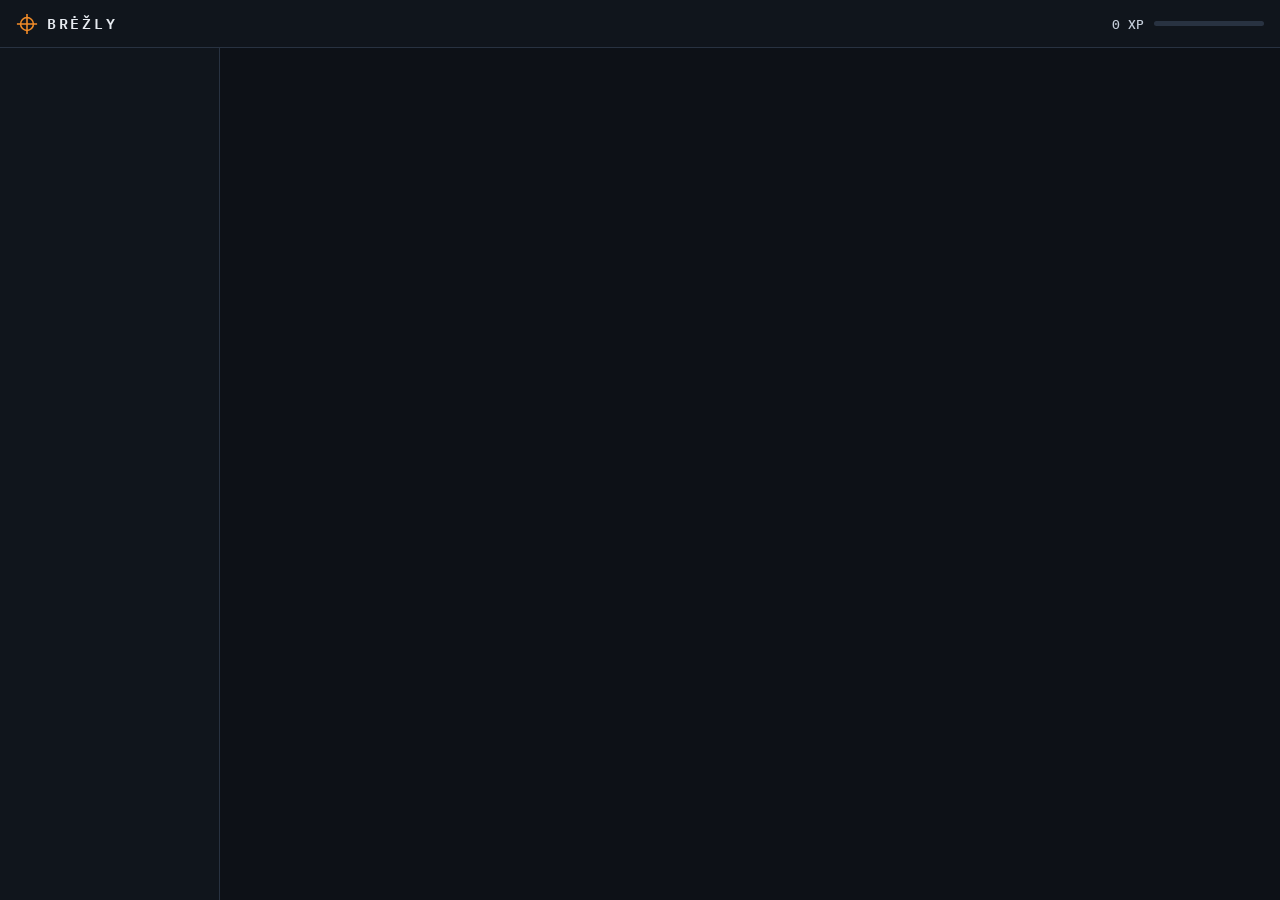
==== app/index.html @ bf10bd25 "Vienas duomenų šaltinis: pamokos.json ir praktika/uzduotys.json Pamokų tekstai iš pamokos.py perkelt" ====
<!doctype html>
<html lang="lt">
<head>
<meta charset="utf-8">
<meta name="viewport" content="width=device-width,initial-scale=1,viewport-fit=cover">
<title>Brėžly</title>
<meta name="description" content="AutoCAD pamokos ir praktikos užduotys inžinerijos studentams: žingsniai, testai, brėžinio tikrinimas ir XP.">
<meta name="theme-color" content="#10151c">
<link rel="manifest" href="manifest.webmanifest">
<link rel="icon" href="icon-192.png">
<link rel="apple-touch-icon" href="icon-192.png">
<link rel="preconnect" href="https://fonts.googleapis.com">
<link rel="stylesheet" href="https://fonts.googleapis.com/css2?family=IBM+Plex+Mono:wght@400;500;600&family=IBM+Plex+Sans+Condensed:wght@500;600&family=IBM+Plex+Sans:wght@400;500;600;700&display=swap">
<style>
:root{
  --fonas:#0d1117; --panele:#141a22; --panele2:#10151c; --kodas:#0a0e14; --linija:#283241; --linija2:#3a4558;
  --tekstas:#e6eaf0; --blankus:#93a0b2; --vidutinis:#c3ccd8;
  --akcentas:#f28c28; --akc-tamsus:#1a0e02; --matmenu:#56c2e6; --priimta:#3fb950; --priimta-sv:#7ee39a; --taisyti:#f47067;
  --sans:"IBM Plex Sans",system-ui,"Segoe UI",sans-serif; --kond:"IBM Plex Sans Condensed","IBM Plex Sans",system-ui,sans-serif; --mono:"IBM Plex Mono",ui-monospace,Consolas,monospace;
  color-scheme:dark;
}
*{box-sizing:border-box}
html,body{margin:0;height:100%}
body{background:var(--fonas);color:var(--tekstas);font:15px/1.55 var(--sans);display:flex;flex-direction:column;overflow:hidden}
button{font:inherit;color:inherit}
h1,h2,h3,p{margin:0}
a{color:var(--matmenu)}
:focus-visible{outline:2px solid var(--akcentas);outline-offset:2px}

/* ---- viršutinė juosta (su Window Controls Overlay) ---- */
.virsus{display:flex;align-items:center;gap:14px;padding:0 16px;border-bottom:1px solid var(--linija);background:var(--panele2);min-height:48px;
  -webkit-app-region:drag;app-region:drag}
@media (display-mode: window-controls-overlay){
  .virsus{position:fixed;left:env(titlebar-area-x,0);top:env(titlebar-area-y,0);width:env(titlebar-area-width,100%);height:env(titlebar-area-height,48px);min-height:0;border-bottom:0}
  .apvalkalas{margin-top:env(titlebar-area-height,48px);border-top:1px solid var(--linija)}
}
.virsus button,.virsus a{-webkit-app-region:no-drag;app-region:no-drag}
.zenklas{display:flex;align-items:center;gap:9px;font:600 15px var(--mono);letter-spacing:.18em}
.tarpas{flex:1}
.xp{display:flex;align-items:center;gap:10px;font:500 12.5px var(--mono);color:var(--vidutinis);white-space:nowrap}
.xp .juosta{width:110px;height:5px;background:var(--linija);border-radius:3px;overflow:hidden}
.xp .juosta i{display:block;height:100%;background:var(--akcentas);width:0;transition:width .4s}

.apvalkalas{flex:1;min-height:0;display:grid;grid-template-columns:220px minmax(0,1fr)}
.nav{border-right:1px solid var(--linija);background:var(--panele2);padding:14px 10px;display:flex;flex-direction:column;gap:2px}
.nav a{display:flex;align-items:center;gap:11px;padding:9px 12px;border-radius:6px;color:var(--vidutinis);text-decoration:none;font-weight:500}
.nav a:hover{background:#161d27;color:var(--tekstas)}
.nav a[aria-current="page"]{background:var(--panele);color:var(--tekstas);box-shadow:inset 2px 0 0 var(--akcentas)}
.nav svg{width:18px;height:18px;flex-shrink:0}
.nav .apac{margin-top:auto;display:flex;flex-direction:column;gap:8px;padding:10px 4px 0}
.nav .apac small{font:11.5px var(--mono);color:var(--blankus);padding:0 8px}

.turinys{overflow:auto;padding:26px clamp(16px,3vw,40px) 48px;scroll-behavior:smooth}
.plotis{max-width:1180px;margin:0 auto;display:flex;flex-direction:column;gap:22px}
.kick{font:600 12px var(--kond);letter-spacing:.12em;color:var(--akcentas)}
.kick.pilka{color:var(--blankus)}
h1.ant{font-size:30px;font-weight:600;letter-spacing:-.01em}
.apras{color:var(--vidutinis);max-width:72ch;font-size:15.5px}
.galva{display:flex;flex-direction:column;gap:6px}
.atgal{display:inline-flex;align-items:center;gap:6px;color:var(--blankus);text-decoration:none;font-size:13.5px;width:max-content}
.atgal:hover{color:var(--tekstas)}

.mygt{border:0;border-radius:6px;padding:10px 16px;font-weight:600;cursor:pointer;background:var(--akcentas);color:var(--akc-tamsus);display:inline-flex;align-items:center;justify-content:center;gap:8px;text-decoration:none;min-height:40px;white-space:nowrap}
.mygt:hover{filter:brightness(1.07)}
.mygt.antr{background:#1a212b;color:var(--tekstas);border:1px solid var(--linija);font-weight:500}
.mygt.antr:hover{border-color:var(--linija2);filter:none}
.mygt.zalias{background:var(--priimta);color:#04140a}
.mygt.tusc{background:none;color:var(--blankus);padding:10px 8px}
.mygt.tusc:hover{color:var(--tekstas);filter:none}
.mygt[hidden]{display:none}
.mygt svg{width:17px;height:17px;flex-shrink:0}
.mygt:disabled{opacity:.5;cursor:not-allowed;filter:none}

.blokas{border:1px solid var(--linija);border-radius:6px;background:var(--panele);padding:16px;display:flex;flex-direction:column;gap:12px;min-width:0}
.blokas h3{font:600 12px var(--kond);letter-spacing:.12em;color:var(--blankus)}
.du{display:grid;grid-template-columns:minmax(0,1.1fr) minmax(0,1fr);gap:22px;align-items:start}
.stulp{display:flex;flex-direction:column;gap:14px;min-width:0}

/* lentelės-sąrašai */
.lent{border:1px solid var(--linija);border-radius:6px;overflow:hidden;background:var(--panele)}
.eil{display:grid;grid-template-columns:44px minmax(0,1fr) auto auto;gap:14px;align-items:center;padding:12px 16px;border-top:1px solid var(--linija);color:inherit;text-decoration:none}
.eil:first-child{border-top:0}
a.eil:hover{background:#18202b}
.eil .nr{font:600 13px var(--mono);color:var(--blankus);width:34px;height:34px;border:1px solid var(--linija);border-radius:4px;display:grid;place-items:center}
.eil.atlikta .nr{background:#13261a;border-color:#2e6b40;color:var(--priimta-sv)}
.eil.pradeta .nr{border-color:var(--akcentas);color:var(--akcentas)}
.eil b{font-weight:600;display:block}
.eil .sub{color:var(--blankus);font-size:13.5px;display:block;white-space:nowrap;overflow:hidden;text-overflow:ellipsis}
.eil .meta{font:12.5px var(--mono);color:var(--blankus);text-align:right;white-space:nowrap}
.eil .pr{width:90px;height:4px;background:var(--linija);border-radius:2px;overflow:hidden}
.eil .pr i{display:block;height:100%;background:var(--akcentas)}
.eil.atlikta .pr i{background:var(--priimta)}

.zyme{font:600 11.5px var(--sans);padding:3px 8px;border-radius:3px;border:1px solid var(--linija);background:#1a212b;color:var(--vidutinis);white-space:nowrap}
.zyme.gerai{background:#1d3b26;color:var(--priimta-sv);border-color:#2e6b40}
.zyme.akc{background:#2a1a08;color:#ffc58a;border-color:#6b4a1f}

/* pradžia */
.statai{display:grid;grid-template-columns:repeat(4,minmax(0,1fr));gap:12px}
.statas{border:1px solid var(--linija);border-radius:6px;background:var(--panele);padding:14px 16px}
.statas b{display:block;font:600 26px var(--mono)}
.statas span{font-size:13px;color:var(--blankus)}
.testi{display:grid;grid-template-columns:minmax(0,1fr) auto;gap:18px;align-items:center;border:1px solid var(--linija);border-radius:6px;background:linear-gradient(90deg,#1a140c,var(--panele) 60%);padding:20px}
.testi h2{font-size:21px;font-weight:600;margin-top:2px}
.testi p{color:var(--vidutinis);font-size:14px;margin-top:4px}
.patarimas{display:flex;gap:12px;align-items:flex-start;border:1px solid var(--linija);border-radius:6px;background:var(--panele2);padding:14px 16px;color:var(--vidutinis);font-size:14.5px}
.patarimas svg{width:18px;height:18px;flex-shrink:0;color:var(--matmenu);margin-top:2px}

/* žingsnis */
.zjuosta{display:flex;gap:3px}
.zjuosta a{flex:1;height:5px;background:var(--linija);border-radius:1px}
.zjuosta a.atl{background:var(--priimta)}
.zjuosta a.dab{background:var(--akcentas)}
.zing{margin:0;padding:0;list-style:none;counter-reset:z;display:flex;flex-direction:column;gap:9px}
.zing li{counter-increment:z;display:grid;grid-template-columns:24px minmax(0,1fr);gap:10px;color:var(--vidutinis);font-size:14.5px}
.zing li::before{content:counter(z);font:600 12px var(--mono);color:var(--akcentas);border:1px solid var(--linija);border-radius:4px;height:22px;display:grid;place-items:center;margin-top:1px}
.komeil{background:var(--kodas);border:1px solid var(--linija);border-radius:5px;font:13.5px var(--mono);padding:10px 12px;display:flex;flex-direction:column;gap:7px}
.komeil div{display:grid;grid-template-columns:minmax(0,1fr) auto;gap:12px}
.komeil span{color:var(--blankus);overflow-wrap:anywhere}
.komeil b{color:var(--akcentas);text-align:right;overflow-wrap:anywhere}
.komeil button{all:unset;cursor:pointer;color:var(--akcentas);font-weight:600;text-align:right}
.komeil button:hover{text-decoration:underline}
.tikslas{display:grid;grid-template-columns:auto minmax(0,1fr);gap:10px;font-size:14px;color:var(--vidutinis)}
.tikslas b{font:500 13.5px var(--mono);color:var(--tekstas)}
details.uzuom{border:1px solid var(--linija);border-radius:6px;background:var(--panele2)}
details.uzuom summary{cursor:pointer;padding:10px 14px;font-weight:500;color:var(--vidutinis)}
details.uzuom ul{margin:0;padding:0 14px 12px 32px;color:var(--vidutinis);font-size:14px;display:flex;flex-direction:column;gap:5px}
.kodel{border-left:2px solid var(--matmenu);padding:2px 0 2px 14px;color:var(--vidutinis);font-size:14.5px}
.kodel b{color:var(--tekstas)}
.zvaldymas{display:flex;gap:8px;flex-wrap:wrap;align-items:center;justify-content:space-between;border-top:1px solid var(--linija);padding-top:16px}

/* testas */
.klausimas{display:flex;flex-direction:column;gap:10px}
.klausimas p.k{font-weight:600}
.atsak{display:grid;grid-template-columns:repeat(2,minmax(0,1fr));gap:8px}
.atsak button{text-align:left;padding:11px 14px;border-radius:6px;border:1px solid var(--linija);background:#1a212b;cursor:pointer;min-height:44px}
.atsak button:hover:not(:disabled){border-color:var(--linija2)}
.atsak button.teis{background:#13261a;border-color:#2e6b40;color:#d6f5de}
.atsak button.neteis{background:#2a1517;border-color:#6e2f30}
.atsak button:disabled{cursor:default}
.paaisk{font-size:14px;color:var(--vidutinis)}

/* praktika */
.lapas{background:#fff;border-radius:4px;border:1px solid var(--linija);padding:6px;display:flex;justify-content:center}
.lapas img{max-width:100%;max-height:72vh;height:auto;display:block}
.lapo-nuor{display:flex;gap:14px;flex-wrap:wrap;margin-top:8px;font-size:13.5px}
.kom{display:flex;flex-wrap:wrap;gap:6px}
.kom span{font:500 13px var(--mono);padding:4px 9px;background:var(--kodas);border:1px solid var(--linija);border-radius:4px;color:var(--akcentas)}
.eiga{margin:0;padding-left:20px;color:var(--vidutinis);font-size:14px;display:flex;flex-direction:column;gap:4px}
.eiga b{color:var(--tekstas)}
.veiksmai{display:flex;flex-wrap:wrap;gap:8px}
.failas{font:13px var(--mono);color:var(--blankus);overflow-wrap:anywhere}
.ivestis{display:flex;gap:8px;align-items:center;flex-wrap:wrap}
input.lauk{width:160px;background:var(--kodas);border:1px solid var(--linija);border-radius:5px;padding:9px 10px;color:var(--tekstas);font:500 14px var(--mono)}
input.lauk.platus{width:100%;max-width:420px;font-family:var(--sans)}
.mesti{border:1.5px dashed var(--linija);border-radius:6px;padding:14px;text-align:center;color:var(--blankus);font-size:13.5px}
.mesti.virs{border-color:var(--akcentas);color:var(--tekstas);background:#1a140c}
.rez{border-radius:6px;padding:12px 14px;font-size:14px;display:flex;flex-direction:column;gap:6px}
.rez[hidden]{display:none}
.rez.gerai{background:#13261a;border:1px solid #2e6b40}
.rez.blogai{background:#2a1517;border:1px solid #6e2f30}
.rez.info{background:var(--panele2);border:1px solid var(--linija)}
.rez .ant{font-weight:600}
.rez ul{margin:0;padding-left:18px;display:flex;flex-direction:column;gap:3px}
.rez .gr li::marker{color:var(--priimta-sv)}
.rez .kl li::marker{color:var(--taisyti)}
.rez .mato{font:12px var(--mono);color:var(--blankus);border-top:1px solid #ffffff14;padding-top:6px}

/* kortelės */
.korteles{display:grid;grid-template-columns:repeat(auto-fill,minmax(250px,1fr));gap:12px}
.kortele{border:1px solid var(--linija);border-radius:6px;background:var(--panele);padding:14px;display:flex;flex-direction:column;gap:6px}
.kortele .vir{display:flex;justify-content:space-between;gap:8px;align-items:baseline}
.kortele b{font:600 16px var(--mono);color:var(--akcentas)}
.kortele .tr{font:12px var(--mono);color:var(--blankus)}
.kortele p{font-size:14px;color:var(--vidutinis)}
.kortele code{font:12.5px var(--mono);color:var(--tekstas);background:var(--kodas);border:1px solid var(--linija);border-radius:4px;padding:4px 8px;overflow-wrap:anywhere}

/* progresas */
.lygiai{display:grid;grid-template-columns:repeat(5,minmax(0,1fr));gap:8px}
.lygis{border:1px solid var(--linija);border-radius:6px;padding:12px;background:var(--panele);text-align:center}
.lygis b{display:block;font-weight:600}
.lygis span{font:12px var(--mono);color:var(--blankus)}
.lygis.pasiektas{border-color:#2e6b40;background:#13261a}
.lygis.dabar{border-color:var(--akcentas);background:#2a1a08}

.idiegti{display:flex;gap:10px;align-items:flex-start;padding:12px 14px;border:1px solid var(--linija);border-radius:6px;background:var(--panele2);font-size:14px;color:var(--vidutinis)}
.idiegti[hidden]{display:none}
.idiegti svg{width:18px;height:18px;flex-shrink:0;color:var(--matmenu);margin-top:2px}
.prane{position:fixed;left:50%;bottom:24px;transform:translateX(-50%);background:#13261a;border:1px solid #2e6b40;color:#d6f5de;padding:10px 16px;border-radius:6px;font-weight:600;box-shadow:0 8px 30px #0008;opacity:0;pointer-events:none;transition:opacity .2s;z-index:10}
.prane.rodo{opacity:1}
.tab{display:none}

@media (max-width:1020px){.du{grid-template-columns:minmax(0,1fr)}.statai{grid-template-columns:repeat(2,minmax(0,1fr))}}
@media (max-width:760px){
  .apvalkalas{grid-template-columns:minmax(0,1fr)}
  .nav{display:none}
  .tab{display:grid;grid-template-columns:repeat(5,minmax(0,1fr));border-top:1px solid var(--linija);background:var(--panele2);padding-bottom:env(safe-area-inset-bottom)}
  .tab a{display:flex;flex-direction:column;align-items:center;gap:2px;padding:8px 2px;color:var(--blankus);text-decoration:none;font-size:11px}
  .tab a[aria-current="page"]{color:var(--akcentas)}
  .tab svg{width:20px;height:20px}
  .xp .juosta{display:none}
  .eil{grid-template-columns:38px minmax(0,1fr) auto}
  .eil .pr{display:none}
  .atsak{grid-template-columns:minmax(0,1fr)}
  .lygiai{grid-template-columns:repeat(2,minmax(0,1fr))}
  .testi{grid-template-columns:minmax(0,1fr)}
  h1.ant{font-size:25px}
  .prane{bottom:calc(80px + env(safe-area-inset-bottom,0px))}
}
@media (prefers-reduced-motion:reduce){.prane,.xp .juosta i{transition:none}.turinys{scroll-behavior:auto}}
</style>
</head>
<body>
<header class="virsus">
  <div class="zenklas">
    <svg width="22" height="22" viewBox="0 0 24 24" fill="none" stroke="#f28c28" stroke-width="1.7" aria-hidden="true"><circle cx="12" cy="12" r="7"></circle><path d="M12 1v22M1 12h22"></path></svg>
    BRĖŽLY
  </div>
  <div class="tarpas"></div>
  <div class="xp" aria-live="polite"><span id="xpTekstas">0 XP</span><span class="juosta" aria-hidden="true"><i id="xpJuosta"></i></span></div>
</header>

<div class="apvalkalas">
  <nav class="nav" aria-label="Pagrindinis meniu" id="nav"></nav>
  <main class="turinys" id="turinys" tabindex="-1"></main>
</div>
<nav class="tab" aria-label="Meniu" id="tab"></nav>
<div class="prane" id="prane" role="status"></div>

<script src="uzduotys.js"></script>
<script src="tikrinimas.js"></script>
<script>
const PRAKTIKA=window.BREZLY_UZDUOTYS.uzduotys.slice();      /* iš praktika/uzduotys.json (uzduotys.js sukuria irankiai/generuoti.py) */
PRAKTIKA.sort((a,b)=>a.nr-b.nr);
const LYGIAI=[[0,"Naujokas"],[100,"Kadetas"],[250,"Braižytojas"],[450,"Konstruktorius"],[700,"Inžinierius"]];
const XP_KLAUSIMAS = 5;

const T = window.BrTikrinimas;
const $ = s => document.querySelector(s);
const esc = s => String(s ?? "").replace(/[&<>"]/g, c => ({"&":"&amp;","<":"&lt;",">":"&gt;",'"':"&quot;"}[c]));
let D = { pamokos:[], patarimai:[], korteles:[], ateityje:[] };

/* ---------------- būsena ---------------- */
const RAKTAS = "brezly-app";
let S = { zingsniai:{}, testai:{}, praktika:{}, turis:"", vardas:"" };
try {
  Object.assign(S, JSON.parse(localStorage.getItem(RAKTAS) || "{}"));
  const senas = JSON.parse(localStorage.getItem("brezly-app-progresas") || "null");
  if (senas && senas.atlikta) { Object.assign(S.praktika, senas.atlikta); localStorage.removeItem("brezly-app-progresas"); }
} catch(e) {}
const saugoti = () => { try { localStorage.setItem(RAKTAS, JSON.stringify(S)); } catch(e) {} };

function xpViso(){
  let x = 0;
  for (const p of D.pamokos) for (const z of p.zingsniai) if (S.zingsniai[p.id+"/"+z.id]) x += z.xp;
  for (const k in S.testai) x += Object.keys(S.testai[k] || {}).length * XP_KLAUSIMAS;
  for (const u of PRAKTIKA) if (S.praktika[u.id]) x += u.xp;
  return x;
}
const lygisNr = x => { let i=0; LYGIAI.forEach((l,j)=>{ if (x>=l[0]) i=j; }); return i; };
function pamokosBusena(p){
  const n = p.zingsniai.filter(z => S.zingsniai[p.id+"/"+z.id]).length;
  return { n, viso:p.zingsniai.length, baigta: n===p.zingsniai.length };
}
function pridetiXP(fn){
  const pries = xpViso(), lp = lygisNr(pries);
  fn(); saugoti();
  const po = xpViso();
  if (po > pries) pranesti(`+${po-pries} XP`);
  if (lygisNr(po) > lp) setTimeout(() => pranesti(`Naujas lygis: ${LYGIAI[lygisNr(po)][1]}`), 1300);
  rodytiXP();
}
function rodytiXP(){
  const x = xpViso(), i = lygisNr(x), kitas = LYGIAI[i+1];
  $("#xpTekstas").textContent = `${x} XP · ${LYGIAI[i][1]}`;
  $("#xpJuosta").style.width = (kitas ? 100*(x-LYGIAI[i][0])/(kitas[0]-LYGIAI[i][0]) : 100) + "%";
}

/* ---------------- navigacija ---------------- */
const IK = {
  pradzia:'<path d="M3 11 12 4l9 7"/><path d="M5 10v10h14V10"/>',
  pamokos:'<path d="M4 5h11a3 3 0 0 1 3 3v12H7a3 3 0 0 1-3-3Z"/><path d="M8 9h6M8 13h6"/>',
  praktika:'<rect x="4" y="3" width="16" height="18" rx="1"/><path d="M4 16h16M12 16v5"/><circle cx="12" cy="9" r="3"/>',
  korteles:'<rect x="3" y="6" width="14" height="14" rx="1"/><path d="M7 3h14v14"/>',
  progresas:'<path d="M4 20V10M10 20V4M16 20v-7M22 20H2"/>'
};
const MENIU = [["pradzia","Pradžia"],["pamokos","Pamokos"],["praktika","Praktika"],["korteles","Komandos"],["progresas","Progresas"]];
const svg = k => `<svg viewBox="0 0 24 24" fill="none" stroke="currentColor" stroke-width="1.8" stroke-linecap="round" stroke-linejoin="round" aria-hidden="true">${IK[k]}</svg>`;
function rodytiNav(skyrius){
  const nuor = ([k,v]) => `<a href="#/${k}" ${k===skyrius?'aria-current="page"':""}>${svg(k)}<span>${v}</span></a>`;
  $("#nav").innerHTML = MENIU.map(nuor).join("") + `<div class="apac">
    <button class="mygt" id="idiegtiBtn" hidden><svg viewBox="0 0 24 24" fill="none" stroke="currentColor" stroke-width="2.2" stroke-linecap="round" stroke-linejoin="round" aria-hidden="true"><path d="M12 3v12"/><path d="m7 10 5 5 5-5"/><path d="M5 20h14"/></svg>Įdiegti</button>
    <small>Brėžly programėlė · v1.0</small></div>`;
  $("#tab").innerHTML = MENIU.map(nuor).join("");
  $("#idiegtiBtn").hidden = !idiegimas;
  $("#idiegtiBtn").onclick = idiegti;
}

function marsrutas(){
  const d = (location.hash.replace(/^#\/?/,"") || "pradzia").split("/").map(decodeURIComponent);
  const sk = d[0];
  rodytiNav(sk === "pamoka" ? "pamokos" : sk);
  const v = $("#turinys");
  if (sk === "pamokos") v.innerHTML = vPamokos();
  else if (sk === "pamoka") { v.innerHTML = vPamoka(d[1], d[2]); poPamokos(d[1], d[2]); }
  else if (sk === "praktika") { v.innerHTML = d[1] ? vUzduotis(d[1]) : vPraktika(); if (d[1]) poUzduoties(d[1]); }
  else if (sk === "korteles") { v.innerHTML = vKorteles(); poKorteliu(); }
  else if (sk === "progresas") { v.innerHTML = vProgresas(); poProgreso(); }
  else { v.innerHTML = vPradzia(); }
  v.scrollTop = 0;
  const h = v.querySelector("h1"); document.title = h ? h.textContent + " · Brėžly" : "Brėžly";
  rodytiIdiegimoPatarima();
}
addEventListener("hashchange", marsrutas);

/* ---------------- PRADŽIA ---------------- */
function kitasZingsnis(){
  for (const p of D.pamokos) {
    const i = p.zingsniai.findIndex(z => !S.zingsniai[p.id+"/"+z.id]);
    if (i >= 0) return { p, i };
  }
  return null;
}
function vPradzia(){
  const x = xpViso(), i = lygisNr(x), kitas = LYGIAI[i+1];
  const bp = D.pamokos.filter(p => pamokosBusena(p).baigta).length;
  const bu = PRAKTIKA.filter(u => S.praktika[u.id]).length;
  const k = kitasZingsnis();
  const kp = PRAKTIKA.find(u => !S.praktika[u.id]);
  const pat = D.patarimai.length ? D.patarimai[new Date().getDate() % D.patarimai.length] : "";
  return `<div class="plotis">
    <div class="galva"><p class="kick">AUTOCAD PRAKTIKA INŽINERIJOS STUDIJOMS</p>
      <h1 class="ant">${S.vardas ? "Labas, "+esc(S.vardas)+"!" : "Labas!"}</h1>
      <p class="apras">Pamokos veda žingsnis po žingsnio, testai pasitikrina žinias, o praktikos užduotis Brėžly patikrina iš tavo brėžinio.</p></div>
    <div class="idiegti" id="idiegtiPatarimas" hidden>${svgInfo}<span id="idiegtiTekstas"></span></div>
    <div class="statai">
      <div class="statas"><b>${x}</b><span>XP · ${LYGIAI[i][1]}</span></div>
      <div class="statas"><b>${kitas ? kitas[0]-x : 0}</b><span>${kitas ? "XP iki „"+kitas[1]+"“" : "aukščiausias lygis"}</span></div>
      <div class="statas"><b>${bp}/${D.pamokos.length}</b><span>pamokos baigtos</span></div>
      <div class="statas"><b>${bu}/${PRAKTIKA.length}</b><span>praktikos užduotys</span></div>
    </div>
    ${k ? `<div class="testi"><div><p class="kick">TĘSK PAMOKĄ</p><h2>${esc(k.p.pavadinimas)} · ${esc(k.p.zingsniai[k.i].pavadinimas)}</h2><p>Žingsnis ${k.i+1} iš ${k.p.zingsniai.length} · ${esc(k.p.trukme||"")}</p></div><a class="mygt" href="#/pamoka/${k.p.id}/${k.i}">Tęsti →</a></div>` : ""}
    ${kp ? `<div class="testi"><div><p class="kick">PRAKTIKA</p><h2>${String(kp.nr).padStart(2,"0")} · ${esc(kp.pav)}</h2><p>${kp.fmt} · ${kp.d} · ~${kp.min} min · ${kp.xp} XP</p></div><a class="mygt antr" href="#/praktika/${kp.id}">Atidaryti</a></div>` : ""}
    ${pat ? `<div class="patarimas">${svgInfo}<span><b style="color:var(--tekstas)">Dienos patarimas.</b> ${esc(pat)}</span></div>` : ""}
  </div>`;
}
const svgInfo = '<svg viewBox="0 0 24 24" fill="none" stroke="currentColor" stroke-width="1.8" aria-hidden="true"><circle cx="12" cy="12" r="9"></circle><path d="M12 11v6M12 7.5v.01"></path></svg>';

/* ---------------- PAMOKOS ---------------- */
function vPamokos(){
  return `<div class="plotis">
    <div class="galva"><p class="kick">PAMOKOS</p><h1 class="ant">Pamokos</h1>
      <p class="apras">Kiekviena pamoka - keli žingsniai su komandomis AutoCAD'e ir trumpas testas pabaigoje. Atlikęs žingsnį AutoCAD'e, spausk „Atlikau“.</p></div>
    <div class="lent">${D.pamokos.map((p,j) => {
      const b = pamokosBusena(p), testas = Object.keys(S.testai[p.id]||{}).length;
      return `<a class="eil ${b.baigta?"atlikta":b.n?"pradeta":""}" href="#/pamoka/${p.id}/${b.baigta?0:b.n}">
        <span class="nr">${b.baigta?"✓":String(j+1).padStart(2,"0")}</span>
        <span><b>${esc(p.pavadinimas)}</b><span class="sub">${esc(p.aprasas)}</span></span>
        <span class="pr" aria-hidden="true"><i style="width:${100*b.n/b.viso}%"></i></span>
        <span class="meta">${b.n}/${b.viso} · ${esc(p.trukme||"")}${p.testas?.length?`<br>testas ${testas}/${p.testas.length}`:""}</span></a>`;
    }).join("")}</div>
    ${D.ateityje.length ? `<div class="blokas"><h3>NETRUKUS</h3>${D.ateityje.map(a=>`<p><b>${esc(a.pavadinimas)}</b> <span style="color:var(--blankus)">· ${esc(a.aprasas)}</span></p>`).join("")}</div>` : ""}
  </div>`;
}

function vPamoka(pid, zs){
  const p = D.pamokos.find(x => x.id === pid);
  if (!p) return `<div class="plotis"><p>Pamokos nėra. <a href="#/pamokos">Į pamokas</a></p></div>`;
  const testasRodinys = zs === "testas";
  const i = testasRodinys ? p.zingsniai.length : Math.min(Math.max(0, parseInt(zs)||0), p.zingsniai.length-1);
  const juosta = `<div class="zjuosta" aria-hidden="true">${p.zingsniai.map((z,j)=>`<a href="#/pamoka/${p.id}/${j}" tabindex="-1" class="${j===i?"dab":S.zingsniai[p.id+"/"+z.id]?"atl":""}"></a>`).join("")}${p.testas?.length?`<a href="#/pamoka/${p.id}/testas" tabindex="-1" class="${testasRodinys?"dab":Object.keys(S.testai[p.id]||{}).length===p.testas.length?"atl":""}"></a>`:""}</div>`;
  const galva = `<a class="atgal" href="#/pamokos">← Visos pamokos</a>
    <div class="galva"><p class="kick">${esc(p.pavadinimas.toUpperCase())} · ${testasRodinys?"TESTAS":`ŽINGSNIS ${i+1}/${p.zingsniai.length}`}</p>`;
  if (testasRodinys) return `<div class="plotis">${galva}<h1 class="ant">Testas: ${esc(p.pavadinimas)}</h1>
      <p class="apras">Už kiekvieną teisingą atsakymą +${XP_KLAUSIMAS} XP. Suklydus galima bandyti dar kartą.</p></div>${juosta}
    <div class="blokas" id="testas">${p.testas.map((q,j)=>`<div class="klausimas" data-j="${j}"><p class="k">${j+1}. ${esc(q.k)}</p>
      <div class="atsak">${q.v.map((v,a)=>`<button data-a="${a}">${esc(v)}</button>`).join("")}</div><p class="paaisk" hidden></p></div>`).join('<hr style="border:0;border-top:1px solid var(--linija);margin:4px 0">')}</div>
    ${pamokosBusena(p).baigta ? `<div class="patarimas">${svgInfo}<span><b style="color:var(--tekstas)">Pamoka baigta.</b> ${esc(p.pabaiga||"")}</span></div>`:""}
    <div class="zvaldymas"><a class="mygt antr" href="#/pamoka/${p.id}/${p.zingsniai.length-1}">← Atgal</a><a class="mygt" href="#/pamokos">Į pamokų sąrašą</a></div></div>`;
  const z = p.zingsniai[i], rakt = p.id+"/"+z.id, atl = !!S.zingsniai[rakt];
  const kitas = i+1 < p.zingsniai.length ? `#/pamoka/${p.id}/${i+1}` : (p.testas?.length ? `#/pamoka/${p.id}/testas` : "#/pamokos");
  return `<div class="plotis">${galva}<h1 class="ant">${esc(z.pavadinimas)}</h1></div>${juosta}
    <div class="du">
      <div class="stulp">
        <p class="kodel"><b>Kodėl?</b> ${esc(z.kodel)}</p>
        <div class="blokas"><h3>KĄ DARYTI</h3><ol class="zing">${z.zingsniai.map(t=>`<li><span>${esc(t)}</span></li>`).join("")}</ol></div>
        ${z.uzuominos?.length ? `<details class="uzuom"><summary>Užuominos (${z.uzuominos.length})</summary><ul>${z.uzuominos.map(u=>`<li>${esc(u)}</li>`).join("")}</ul></details>`:""}
      </div>
      <div class="stulp">
        ${z.komandos?.length ? `<div class="blokas"><h3>KOMANDŲ EILUTĖ</h3><div class="komeil">${z.komandos.map(([a,b])=>`<div><span>${esc(a)}</span><button title="Kopijuoti" data-kop="${esc(b)}">${esc(b)}</button></div>`).join("")}</div><p style="font-size:12.5px;color:var(--blankus)">Spustelėk reikšmę - nukopijuos, AutoCAD'e įklijuok Ctrl+V.</p></div>`:""}
        ${z.tikslas ? `<div class="blokas"><h3>REZULTATAS</h3><div class="tikslas"><span>Turi gautis:</span><b>${esc(z.tikslas)}</b></div></div>`:""}
        <div class="blokas"><h3>ŽINGSNIS</h3>
          <p style="font-size:14px;color:var(--vidutinis)">${atl ? "Šis žingsnis atliktas." : `Padaręs AutoCAD'e, pažymėk - gausi <b style="color:var(--tekstas)">+${z.xp} XP</b>.`}</p>
          <div class="veiksmai"><button class="mygt ${atl?"antr":"zalias"}" id="atlikau">${atl?"Atlikta ✓ - kitas →":"Atlikau →"}</button></div>
        </div>
      </div>
    </div>
    <div class="zvaldymas">${i>0?`<a class="mygt antr" href="#/pamoka/${p.id}/${i-1}">← Ankstesnis</a>`:`<span></span>`}<a class="mygt tusc" href="${kitas}">Praleisti →</a></div>
  </div>`;
}
function poPamokos(pid, zs){
  const p = D.pamokos.find(x => x.id === pid); if (!p) return;
  document.querySelectorAll("[data-kop]").forEach(b => b.onclick = () => kopijuoti(b.dataset.kop.replace(/^\(.*\)$/,"")));
  if (zs === "testas") {
    document.querySelectorAll("#testas .klausimas").forEach(k => {
      const j = +k.dataset.j, q = p.testas[j];
      const parodyti = (a) => {
        k.querySelectorAll("button").forEach(b => { const n=+b.dataset.a; b.disabled = true; if (n===q.t) b.classList.add("teis"); else if (n===a) b.classList.add("neteis"); });
        const pa = k.querySelector(".paaisk"); pa.hidden = false;
        pa.innerHTML = (a===q.t ? '<b style="color:var(--priimta-sv)">Teisingai.</b> ' : '<b style="color:var(--taisyti)">Ne visai.</b> ') + esc(q.p||"") + (a===q.t?"":' <button class="mygt tusc" style="min-height:0;padding:0 4px">Bandyti dar kartą</button>');
        const bb = pa.querySelector("button"); if (bb) bb.onclick = () => { k.querySelectorAll(".atsak button").forEach(b=>{b.disabled=false;b.className="";}); pa.hidden = true; };
      };
      if ((S.testai[p.id]||{})[j]) parodyti(q.t);
      k.querySelectorAll(".atsak button").forEach(b => b.onclick = () => {
        const a = +b.dataset.a;
        if (a === q.t) pridetiXP(() => { S.testai[p.id] = S.testai[p.id] || {}; S.testai[p.id][j] = 1; });
        parodyti(a);
      });
    });
    return;
  }
  const i = Math.min(Math.max(0, parseInt(zs)||0), p.zingsniai.length-1), z = p.zingsniai[i];
  const kitas = i+1 < p.zingsniai.length ? `#/pamoka/${p.id}/${i+1}` : (p.testas?.length ? `#/pamoka/${p.id}/testas` : "#/pamokos");
  $("#atlikau").onclick = () => {
    const rakt = p.id+"/"+z.id;
    if (!S.zingsniai[rakt]) pridetiXP(() => { S.zingsniai[rakt] = Date.now(); });
    if (pamokosBusena(p).baigta && i === p.zingsniai.length-1) setTimeout(()=>pranesti("Pamoka baigta! Liko testas."), 900);
    location.hash = kitas;
  };
}

/* ---------------- PRAKTIKA ---------------- */
const failai = {}, bazines = {};
function vPraktika(){
  return `<div class="plotis">
    <div class="galva"><p class="kick">PRAKTIKA</p><h1 class="ant">Praktikos užduotys</h1>
      <p class="apras">Tikri brėžiniai su rėmeliu: 2D - A4, 3D - A3. Nubraižyk AutoCAD'e, išsaugok DXF ir Brėžly patikrins.</p></div>
    <div class="lent">${PRAKTIKA.map(u=>`<a class="eil ${S.praktika[u.id]?"atlikta":""}" href="#/praktika/${u.id}">
      <span class="nr">${S.praktika[u.id]?"✓":String(u.nr).padStart(2,"0")}</span>
      <span><b>${esc(u.pav)}</b><span class="sub">${esc(u.uzd)}</span></span>
      <span class="zyme">${u.fmt} · ${u.d}</span>
      <span class="meta">~${u.min} min<br>${u.xp} XP</span></a>`).join("")}</div>
  </div>`;
}
function vUzduotis(id){
  const u = PRAKTIKA.find(x => x.id === id) || PRAKTIKA[0], f = failai[u.id], yra3D = u.id === "U8_3D_detale";
  return `<div class="plotis">
    <a class="atgal" href="#/praktika">← Visos užduotys</a>
    <div class="galva"><p class="kick">UŽDUOTIS ${String(u.nr).padStart(2,"0")} · ${u.fmt} · ${u.d} · ~${u.min} MIN · ${u.xp} XP${S.praktika[u.id]?" · ATLIKTA":""}</p>
      <h1 class="ant">${esc(u.pav)}</h1><p class="apras">${esc(u.uzd)}</p></div>
    <div class="du">
      <div>
        <div class="lapas"><img src="praktika/${u.id}.svg" alt="Užduoties brėžinys: ${esc(u.pav)}, ${u.fmt} lapas"></div>
        <div class="lapo-nuor"><a href="praktika/${u.id}.pdf" target="_blank" rel="noopener">Atidaryti PDF</a><span style="color:var(--blankus)">galima atsispausdinti</span></div>
      </div>
      <div class="stulp">
        <section class="blokas" aria-label="Darbas">
          <h3>DARBAS</h3>
          <ol class="eiga">
            <li><b>Atsisiųsk ruošinį</b> - DXF su ${u.fmt} rėmeliu ir spaudu.</li>
            <li>Atidaryk jį AutoCAD'e ir braižyk rėmelio viduje.</li>
            <li>Išsaugok <b>Ctrl+S</b> (failas lieka DXF).</li>
            <li>Čia spausk <b>Pasirinkti brėžinį</b>, vėliau užtenka <b>Patikrinti</b>.</li>
          </ol>
          <div class="veiksmai">
            <a class="mygt antr" href="praktika/${u.id}_ruosinys.dxf" download="${u.id}.dxf"><svg viewBox="0 0 24 24" fill="none" stroke="currentColor" stroke-width="2" stroke-linecap="round" stroke-linejoin="round" aria-hidden="true"><path d="M12 3v12"/><path d="m7 10 5 5 5-5"/><path d="M5 20h14"/></svg>Atsisiųsti ruošinį</a>
            <button class="mygt antr" id="pasirinkti">Pasirinkti brėžinį (.dxf)</button>
          </div>
          <div class="mesti" id="mesti">arba nutempk .dxf failą čia</div>
          <p class="failas" id="failoVardas">${f ? "Brėžinys: "+esc(f.vardas) : "Brėžinys dar nepasirinktas"}</p>
          ${yra3D ? `<div class="ivestis"><label for="turis">Tūris iš MASSPROP (mm³):</label><input class="lauk" id="turis" inputmode="decimal" placeholder="pvz. 48623" value="${esc(S.turis)}"></div>` : ""}
          <div class="veiksmai"><button class="mygt" id="tikrinti">Patikrinti</button></div>
          <div class="rez" id="rez" hidden aria-live="polite"></div>
        </section>
        <section class="blokas"><h3>KOMANDOS</h3><div class="kom">${u.kom.map(k=>`<span>${esc(k)}</span>`).join("")}</div></section>
        <section class="blokas"><h3>ŽINGSNIAI</h3><ol class="zing">${u.z.map(z=>`<li><span>${esc(z)}</span></li>`).join("")}</ol></section>
      </div>
    </div>
  </div>`;
}
function poUzduoties(id){
  const u = PRAKTIKA.find(x => x.id === id) || PRAKTIKA[0];
  $("#pasirinkti").onclick = () => pasirinkti(u);
  $("#tikrinti").onclick = () => tikrinti(u);
  const m = $("#mesti");
  m.ondragover = e => { e.preventDefault(); m.classList.add("virs"); };
  m.ondragleave = () => m.classList.remove("virs");
  m.ondrop = async e => {
    e.preventDefault(); m.classList.remove("virs");
    const it = [...e.dataTransfer.items].find(i => i.kind === "file"); if (!it) return;
    let rankena = null;
    try { if (it.getAsFileSystemHandle) rankena = await it.getAsFileSystemHandle(); } catch(err) {}
    const failas = it.getAsFile();
    failai[u.id] = { rankena, failas, vardas: failas.name };
    $("#failoVardas").textContent = "Brėžinys: " + failas.name;
    tikrinti(u);
  };
  const ti = $("#turis"); if (ti) ti.oninput = () => { S.turis = ti.value; saugoti(); };
}
async function pasirinkti(u){
  try {
    if (window.showOpenFilePicker) {
      const [h] = await showOpenFilePicker({ id:"brezly-dxf", types:[{description:"AutoCAD DXF", accept:{"application/dxf":[".dxf"]}}], multiple:false });
      failai[u.id] = { rankena:h, vardas:h.name };
    } else {
      const f = await new Promise(res => { const i = document.createElement("input"); i.type="file"; i.accept=".dxf"; i.onchange=()=>res(i.files[0]); i.click(); });
      if (!f) return;
      failai[u.id] = { failas:f, vardas:f.name };
    }
    $("#failoVardas").textContent = "Brėžinys: " + failai[u.id].vardas;
    tikrinti(u);
  } catch(e) { if (e.name !== "AbortError") rodytiRez("blogai", "Nepavyko atidaryti failo", [e.message]); }
}
async function bazine(u){
  if (u.id in bazines) return bazines[u.id];
  try { bazines[u.id] = T.analizuoti(T.skaityti(await (await fetch(`praktika/${u.id}_ruosinys.dxf`)).text())); }
  catch(e) { bazines[u.id] = null; }
  return bazines[u.id];
}
function rodytiRez(klase, antraste, klaidos=[], geri=[], mato="", pastabos=[]){
  const r = $("#rez"); if (!r) return; r.hidden = false; r.className = "rez " + klase;
  r.innerHTML = `<p class="ant">${esc(antraste)}</p>`
    + (klaidos.length ? `<ul class="kl">${klaidos.map(x=>`<li>${esc(x)}</li>`).join("")}</ul>` : "")
    + (pastabos.length ? `<ul>${pastabos.map(x=>`<li>${esc(x)}</li>`).join("")}</ul>` : "")
    + (geri.length ? `<ul class="gr">${geri.map(x=>`<li>${esc(x)}</li>`).join("")}</ul>` : "")
    + (mato ? `<p class="mato">Ką mato tikrinimas: ${esc(mato)}</p>` : "");
}
async function tikrinti(u){
  const f = failai[u.id];
  if (!f) { rodytiRez("info", "Pirma pasirink savo brėžinį (.dxf)", ["Atsisiųsk ruošinį, nubraižyk AutoCAD'e, išsaugok ir spausk „Pasirinkti brėžinį“."]); return; }
  let tekstas;
  try {
    let failas = f.failas;
    if (f.rankena && f.rankena.getFile) {
      if (f.rankena.queryPermission && (await f.rankena.queryPermission({mode:"read"})) !== "granted") await f.rankena.requestPermission({mode:"read"});
      failas = await f.rankena.getFile();
    }
    tekstas = await failas.text();
  } catch(e) { rodytiRez("blogai", "Nepavyko perskaityti failo", ["Pasirink failą dar kartą."]); return; }
  let a;
  try { a = T.analizuoti(T.skaityti(tekstas)); }
  catch(e) { rodytiRez("blogai", "Šio failo patikrinti negaliu", [e.message, "AutoCAD'e: SAVEAS → Files of type: AutoCAD DXF (*.dxf)."]); return; }
  const ti = $("#turis");
  const turis = ti && ti.value.trim() ? parseFloat(ti.value.replace(/\s/g,"").replace(",", ".")) : null;
  const r = T.tikrinti(u.id, a, await bazine(u), turis);
  if (r.priimta) {
    const naujas = !S.praktika[u.id];
    if (naujas) pridetiXP(() => { S.praktika[u.id] = Date.now(); });
    rodytiRez("gerai", naujas ? `Priimta! +${u.xp} XP` : "Priimta (jau buvo atlikta)", [], r.geri, T.aprasas(a), r.pastabos);
  } else rodytiRez("blogai", "Reikia pataisyti", r.klaidos, r.geri, T.aprasas(a), r.pastabos);
}

/* ---------------- KOMANDŲ KORTELĖS ---------------- */
function vKorteles(){
  return `<div class="plotis">
    <div class="galva"><p class="kick">KOMANDOS</p><h1 class="ant">Komandų žinynas</h1>
      <p class="apras">Visos pamokose naudojamos komandos su trumpiniais ir pavyzdžiais. Spustelėk pavyzdį - nukopijuos.</p></div>
    <input class="lauk platus" id="paieska" type="search" placeholder="Ieškoti: CIRCLE, sluoksnis, 3D…" aria-label="Ieškoti komandos">
    <div class="korteles" id="korteles"></div></div>`;
}
function poKorteliu(){
  const piesti = () => {
    const q = $("#paieska").value.trim().toLowerCase();
    const l = D.korteles.filter(k => !q || (k.k+" "+k.trump+" "+k.ka+" "+k.pvz).toLowerCase().includes(q));
    $("#korteles").innerHTML = l.map(k => {
      const p = D.pamokos.find(x => x.id === k.pamoka);
      return `<div class="kortele"><div class="vir"><b>${esc(k.k)}</b>${k.trump?`<span class="tr">${esc(k.trump)}</span>`:""}</div>
        <p>${esc(k.ka)}</p><code role="button" tabindex="0" data-kop="${esc(k.k)}" title="Kopijuoti komandą">${esc(k.pvz)}</code>
        ${p?`<a href="#/pamoka/${p.id}/0" style="font-size:13px">Pamoka: ${esc(p.pavadinimas)}</a>`:""}</div>`;
    }).join("") || `<p style="color:var(--blankus)">Nieko nerasta.</p>`;
    document.querySelectorAll("#korteles [data-kop]").forEach(c => { c.onclick = () => kopijuoti(c.dataset.kop); c.onkeydown = e => { if (e.key==="Enter") kopijuoti(c.dataset.kop); }; });
  };
  $("#paieska").oninput = piesti; piesti();
}

/* ---------------- PROGRESAS ---------------- */
function vProgresas(){
  const x = xpViso(), i = lygisNr(x);
  const zv = D.pamokos.reduce((s,p)=>s+p.zingsniai.length,0), za = Object.keys(S.zingsniai).length;
  const tv = D.pamokos.reduce((s,p)=>s+(p.testas?.length||0),0), ta = Object.values(S.testai).reduce((s,t)=>s+Object.keys(t||{}).length,0);
  return `<div class="plotis">
    <div class="galva"><p class="kick">PROGRESAS</p><h1 class="ant">${x} XP · ${LYGIAI[i][1]}</h1>
      <p class="apras">Progresas saugomas šiame kompiuteryje. Pasidaryk atsarginę kopiją, jei keisi kompiuterį ar naršyklę.</p></div>
    <div class="lygiai">${LYGIAI.map(([n,pav],j)=>`<div class="lygis ${j<i?"pasiektas":j===i?"dabar":""}"><b>${pav}</b><span>${n} XP</span></div>`).join("")}</div>
    <div class="statai">
      <div class="statas"><b>${za}/${zv}</b><span>pamokų žingsniai</span></div>
      <div class="statas"><b>${ta}/${tv}</b><span>teisingi testų atsakymai</span></div>
      <div class="statas"><b>${PRAKTIKA.filter(u=>S.praktika[u.id]).length}/${PRAKTIKA.length}</b><span>praktikos užduotys</span></div>
      <div class="statas"><b>${D.pamokos.filter(p=>pamokosBusena(p).baigta).length}/${D.pamokos.length}</b><span>baigtos pamokos</span></div>
    </div>
    <div class="du">
      <div class="blokas"><h3>PROFILIS</h3>
        <div class="ivestis"><label for="vardas">Vardas:</label><input class="lauk" id="vardas" maxlength="30" value="${esc(S.vardas)}" placeholder="pvz. Vilius"></div>
        <p style="font-size:13.5px;color:var(--blankus)">Rodomas pradžios ekrane.</p></div>
      <div class="blokas"><h3>ATSARGINĖ KOPIJA</h3>
        <div class="veiksmai"><button class="mygt antr" id="eksp">Išsaugoti progresą (.json)</button><button class="mygt antr" id="imp">Atkurti iš failo</button><button class="mygt tusc" id="isvalyti">Pradėti iš naujo</button></div>
        <p style="font-size:13.5px;color:var(--blankus)" id="kopBus"></p></div>
    </div>
  </div>`;
}
function poProgreso(){
  $("#vardas").oninput = e => { S.vardas = e.target.value.trim(); saugoti(); };
  $("#eksp").onclick = () => {
    const a = document.createElement("a");
    a.href = URL.createObjectURL(new Blob([JSON.stringify({brezly:1, ...S}, null, 1)], {type:"application/json"}));
    a.download = `Brezly_progresas_${new Date().toISOString().slice(0,10)}.json`; a.click();
    setTimeout(()=>URL.revokeObjectURL(a.href), 2000);
  };
  $("#imp").onclick = () => {
    const i = document.createElement("input"); i.type = "file"; i.accept = ".json,application/json";
    i.onchange = async () => {
      try {
        const d = JSON.parse(await i.files[0].text());
        if (!d.brezly) throw 0;
        S = { zingsniai:d.zingsniai||{}, testai:d.testai||{}, praktika:d.praktika||{}, turis:d.turis||"", vardas:d.vardas||"" };
        saugoti(); rodytiXP(); marsrutas(); pranesti("Progresas atkurtas");
      } catch(e) { $("#kopBus").textContent = "Tai ne Brėžly progreso failas."; }
    };
    i.click();
  };
  $("#isvalyti").onclick = () => {
    const b = $("#isvalyti");
    if (b.dataset.tikrai) { S = { zingsniai:{}, testai:{}, praktika:{}, turis:"", vardas:S.vardas }; saugoti(); rodytiXP(); marsrutas(); return; }
    b.dataset.tikrai = 1; b.textContent = "Spausk dar kartą - viskas bus ištrinta"; b.style.color = "var(--taisyti)";
  };
}

/* ---------------- bendri ---------------- */
function pranesti(t){ const p=$("#prane"); p.textContent=t; p.classList.add("rodo"); clearTimeout(pranesti.l); pranesti.l=setTimeout(()=>p.classList.remove("rodo"),2200); }
async function kopijuoti(t){
  try { await navigator.clipboard.writeText(t); pranesti(`Nukopijuota: ${t}`); }
  catch(e) { pranesti(t); }
}

/* įdiegimas */
let idiegimas = null;
const arIdiegta = () => matchMedia("(display-mode: standalone)").matches || matchMedia("(display-mode: window-controls-overlay)").matches || navigator.standalone;
function rodytiIdiegimoPatarima(){
  const p = $("#idiegtiPatarimas"); if (!p) return;
  if (arIdiegta()) { p.hidden = true; return; }
  p.hidden = false;
  $("#idiegtiTekstas").innerHTML = idiegimas
    ? `Įsidiek Brėžly kaip programą - atsiras piktograma darbalaukyje ir veiks be interneto. <button class="mygt" style="margin-top:8px;display:flex" id="idiegti2">Įdiegti Brėžly</button>`
    : `Įsidiek Brėžly kaip programą: Edge arba Chrome adreso juostoje spausk įdiegimo piktogramą (arba meniu ⋯ → <b>Programos → Įdiegti šią svetainę kaip programą</b>). Atsiras piktograma darbalaukyje ir veiks be interneto.`;
  const b = $("#idiegti2"); if (b) b.onclick = idiegti;
}
async function idiegti(){ if (!idiegimas) return; idiegimas.prompt(); await idiegimas.userChoice; idiegimas = null; marsrutas(); }
addEventListener("beforeinstallprompt", e => { e.preventDefault(); idiegimas = e; const b=$("#idiegtiBtn"); if (b) b.hidden = false; rodytiIdiegimoPatarima(); });
addEventListener("appinstalled", () => { idiegimas = null; pranesti("Brėžly įdiegta"); marsrutas(); });

/* DXF per „Atidaryti su → Brėžly“ */
if ("launchQueue" in window) {
  launchQueue.setConsumer(p => {
    if (!p.files || !p.files.length) return;
    const h = p.files[0];
    const u = PRAKTIKA.find(x => h.name.toUpperCase().startsWith(x.id.split("_")[0] + "_")) || PRAKTIKA[0];
    failai[u.id] = { rankena:h, vardas:h.name };
    const eiti = () => { location.hash = "#/praktika/" + u.id; setTimeout(() => tikrinti(u), 50); };
    if (D.pamokos.length) eiti(); else addEventListener("brezly-paruosta", eiti, { once:true });
  });
}

if ("serviceWorker" in navigator) navigator.serviceWorker.register("sw.js").catch(()=>{});

fetch("pamokos.json").then(r => r.json()).then(d => { D = d; })
  .catch(() => {})
  .finally(() => { rodytiXP(); marsrutas(); dispatchEvent(new Event("brezly-paruosta")); });
</script>
</body>
</html>
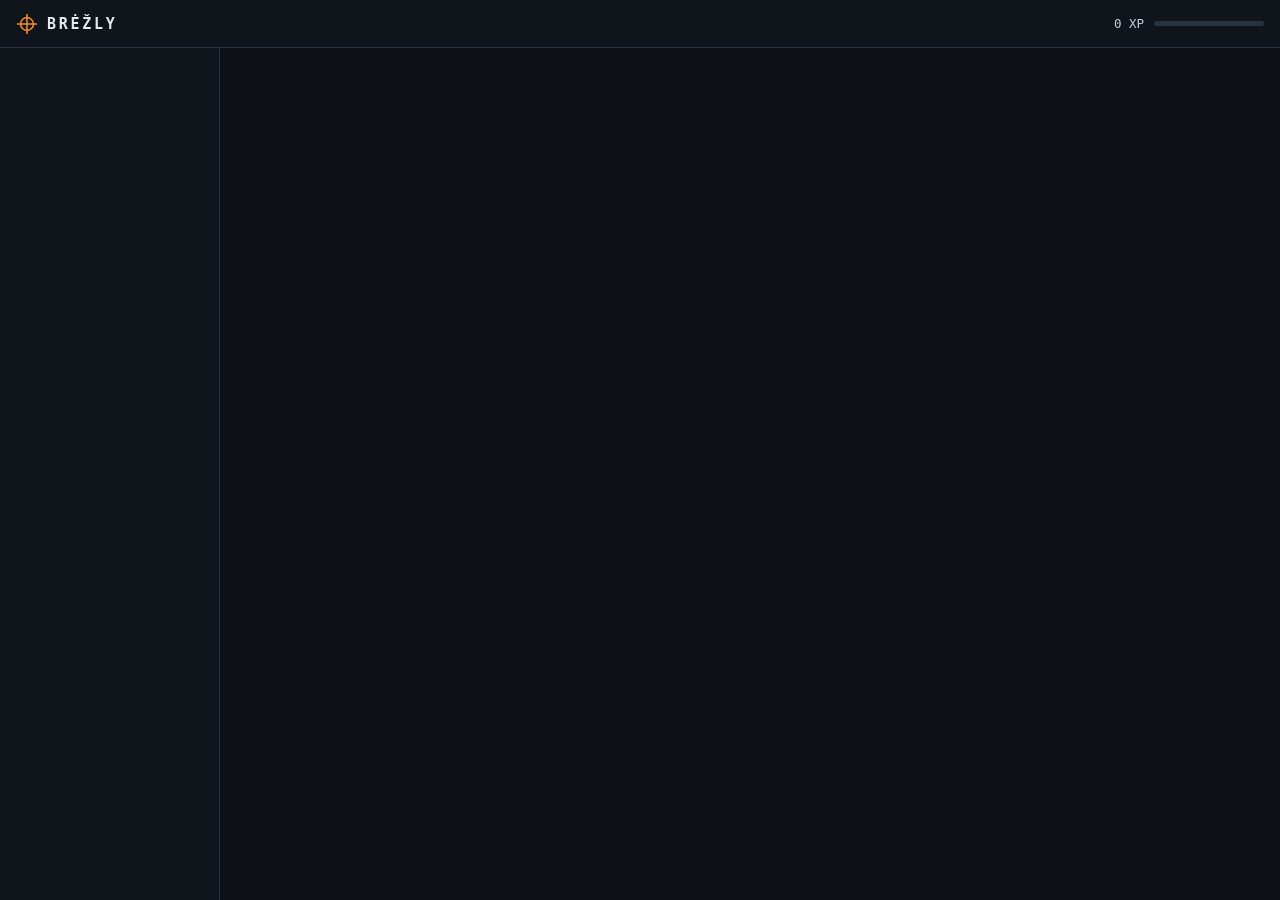
==== commit a25c82df: "Licencija (MIT), privatumo politika, šriftai programoje be Google Fonts - LICENSE (MIT) su Autodesk " ====
--- a/app/index.html
+++ b/app/index.html
@@ -9,8 +9,7 @@
 <link rel="manifest" href="manifest.webmanifest">
 <link rel="icon" href="icon-192.png">
 <link rel="apple-touch-icon" href="icon-192.png">
-<link rel="preconnect" href="https://fonts.googleapis.com">
-<link rel="stylesheet" href="https://fonts.googleapis.com/css2?family=IBM+Plex+Mono:wght@400;500;600&family=IBM+Plex+Sans+Condensed:wght@500;600&family=IBM+Plex+Sans:wght@400;500;600;700&display=swap">
+<link rel="stylesheet" href="sriftai/sriftai.css">
 <style>
 :root{
   --fonas:#0d1117; --panele:#141a22; --panele2:#10151c; --kodas:#0a0e14; --linija:#283241; --linija2:#3a4558;
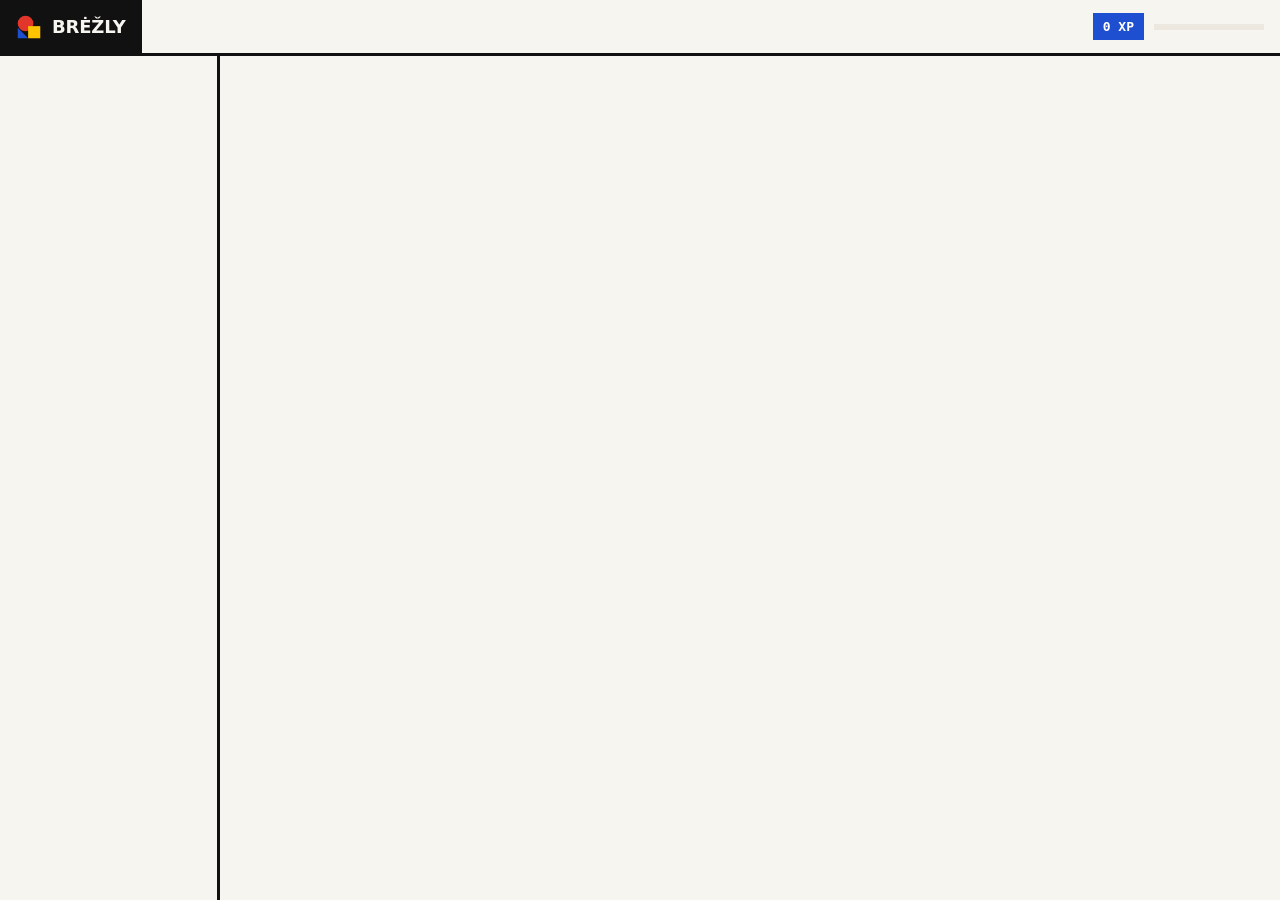
==== commit 16d1e6c6: "1.3: dizainas „Brėžinys yra sąsaja“ (Bauhaus) programai ir programėlei - Viršuje juodas BRĖŽLY lange" ====
--- a/app/index.html
+++ b/app/index.html
@@ -5,7 +5,7 @@
 <meta name="viewport" content="width=device-width,initial-scale=1,viewport-fit=cover">
 <title>Brėžly</title>
 <meta name="description" content="AutoCAD pamokos ir praktikos užduotys inžinerijos studentams: žingsniai, testai, brėžinio tikrinimas ir XP.">
-<meta name="theme-color" content="#10151c">
+<meta name="theme-color" content="#111111">
 <link rel="manifest" href="manifest.webmanifest">
 <link rel="icon" href="icon-192.png">
 <link rel="apple-touch-icon" href="icon-192.png">
@@ -17,6 +17,8 @@
   --akcentas:#f28c28; --akc-tamsus:#1a0e02; --matmenu:#56c2e6; --priimta:#3fb950; --priimta-sv:#7ee39a; --taisyti:#f47067;
   --sans:"IBM Plex Sans",system-ui,"Segoe UI",sans-serif; --kond:"IBM Plex Sans Condensed","IBM Plex Sans",system-ui,sans-serif; --mono:"IBM Plex Mono",ui-monospace,Consolas,monospace;
   color-scheme:dark;
+  --mk-kortele:var(--panele); --mk-linija:var(--linija); --mk-blankus:var(--blankus); --mk-akcentas:var(--akcentas); --mk-tekstas:var(--tekstas);
+  --mk-kodas:var(--kodas); --mk-gerai:var(--priimta); --mk-klaida:var(--taisyti); --mk-mono:var(--mono);
 }
 *{box-sizing:border-box}
 html,body{margin:0;height:100%}
@@ -188,12 +190,15 @@
 .prane{position:fixed;left:50%;bottom:24px;transform:translateX(-50%);background:#13261a;border:1px solid #2e6b40;color:#d6f5de;padding:10px 16px;border-radius:6px;font-weight:600;box-shadow:0 8px 30px #0008;opacity:0;pointer-events:none;transition:opacity .2s;z-index:10}
 .prane.rodo{opacity:1}
 .tab{display:none}
+.kom-sk{display:flex;gap:6px;flex-wrap:wrap}
+.kom-sk a{border:1px solid var(--linija);background:var(--panele);color:var(--vidutinis);border-radius:6px;padding:9px 16px;text-decoration:none;font-weight:600}
+.kom-sk a[aria-selected="true"]{border-color:var(--akcentas);color:var(--tekstas);box-shadow:inset 0 -2px 0 var(--akcentas)}
 
 @media (max-width:1020px){.du{grid-template-columns:minmax(0,1fr)}.statai{grid-template-columns:repeat(2,minmax(0,1fr))}}
 @media (max-width:760px){
   .apvalkalas{grid-template-columns:minmax(0,1fr)}
   .nav{display:none}
-  .tab{display:grid;grid-template-columns:repeat(5,minmax(0,1fr));border-top:1px solid var(--linija);background:var(--panele2);padding-bottom:env(safe-area-inset-bottom)}
+  .tab{display:grid;grid-template-columns:repeat(6,minmax(0,1fr));border-top:1px solid var(--linija);background:var(--panele2);padding-bottom:env(safe-area-inset-bottom)}
   .tab a{display:flex;flex-direction:column;align-items:center;gap:2px;padding:8px 2px;color:var(--blankus);text-decoration:none;font-size:11px}
   .tab a[aria-current="page"]{color:var(--akcentas)}
   .tab svg{width:20px;height:20px}
@@ -207,12 +212,113 @@
   .prane{bottom:calc(80px + env(safe-area-inset-bottom,0px))}
 }
 @media (prefers-reduced-motion:reduce){.prane,.xp .juosta i{transition:none}.turinys{scroll-behavior:auto}}
+.tikslo-pav{margin:12px 0 0}.tikslo-pav img{display:block;width:100%;max-height:220px;object-fit:contain}
+.tikslo-pav figcaption{display:flex;align-items:center;gap:6px;margin-top:6px;font-size:12px;color:var(--vidutinis)}
+.tikslo-pav i{display:inline-block;width:16px;height:3px;border-radius:2px}.tikslo-pav i+i{margin-left:8px}
+/* ===== 1.3 „Brėžinys yra sąsaja“ (Bauhaus) ===== */
+:root{
+  --fonas:#f7f5f0; --panele:#ffffff; --panele2:#f7f5f0; --kodas:#111111; --linija:#111111; --linija2:#111111;
+  --tekstas:#111111; --blankus:#55524b; --vidutinis:#2b2925;
+  --akcentas:#1f4fd1; --akc-tamsus:#ffffff; --matmenu:#1f4fd1; --priimta:#1f4fd1; --priimta-sv:#1f4fd1; --taisyti:#c42a20;
+  --geltona:#ffc400; --raudona:#e2362b; --blyski:#ece8df;
+  --sans:"Archivo",system-ui,"Segoe UI",sans-serif; --kond:"Archivo",system-ui,sans-serif; --mono:"Space Mono","IBM Plex Mono",ui-monospace,Consolas,monospace;
+  color-scheme:light;
+  --mk-kortele:#ffffff; --mk-linija:#111111; --mk-blankus:#55524b; --mk-akcentas:#1f4fd1; --mk-tekstas:#111111; --mk-kodas:#111111; --mk-gerai:#1f4fd1; --mk-klaida:#c42a20; --mk-mono:var(--mono);
+}
+*,*::before,*::after{border-radius:0!important}
+body{background:var(--fonas);color:var(--tekstas);font-family:var(--sans)}
+:focus-visible{outline:3px solid #1f4fd1}
+.virsus{background:var(--fonas);border-bottom:3px solid #111;padding:0 16px 0 0;min-height:56px;gap:12px}
+.zenklas{align-self:stretch;background:#111;color:#f7f5f0;padding:0 16px;font:900 18px var(--sans);letter-spacing:-.01em;gap:10px}
+.xp{font:700 13px var(--mono);color:#111}
+.xp #xpTekstas{background:#1f4fd1;color:#fff;padding:6px 10px}
+.xp .juosta{height:6px;background:var(--blyski)}
+.xp .juosta i{background:var(--geltona)}
+.nav{background:var(--fonas);border-right:3px solid #111;padding:0;gap:0}
+.nav a{padding:14px 18px;border-bottom:3px solid #111;color:#111;font:700 13.5px var(--sans);text-transform:uppercase;letter-spacing:.02em}
+.nav a:hover{background:var(--blyski);color:#111}
+.nav a[aria-current="page"]{background:var(--geltona);box-shadow:none;font-weight:800}
+.nav svg{display:none}
+.nav .apac{padding:14px}
+.turinys{background:var(--fonas)}
+.kick,.kick.pilka{font:700 12px var(--mono);letter-spacing:.04em;color:#111;text-transform:uppercase}
+h1.ant{font:900 44px/.95 var(--sans);letter-spacing:-.035em;text-transform:uppercase}
+.apras{color:var(--vidutinis)}
+.mygt{border:3px solid #111;background:#1f4fd1;color:#fff;font:800 14px var(--sans);text-transform:uppercase;letter-spacing:.02em;min-height:48px}
+.mygt.antr{background:#fff;color:#111;border:3px solid #111;font-weight:700}
+.mygt.zalias{background:#1f4fd1;color:#fff}
+.mygt.tusc{border:0;background:none;color:#111}
+.blokas,.lent,.statas,.kortele,.lygis,.idiegti,.patarimas,details.uzuom,.lapas{border:3px solid #111;background:#fff}
+.blokas h3{font:700 12px var(--mono);letter-spacing:.04em;color:#111;text-transform:uppercase}
+.eil{border-top:3px solid #111}
+a.eil:hover{background:var(--blyski)}
+.eil .nr{border:2px solid #111;color:#111;font:900 15px var(--sans)}
+.eil.atlikta .nr{background:#111;border-color:#111;color:#f7f5f0}
+.eil.pradeta .nr{background:var(--geltona);border-color:#111;color:#111}
+.eil b{font-weight:800}
+.eil .pr{background:var(--blyski);height:6px}
+.eil .pr i,.eil.atlikta .pr i{background:#1f4fd1}
+.zyme{border:2px solid #111;background:#fff;color:#111;font:700 11px var(--mono);text-transform:uppercase}
+.zyme.gerai{background:#1f4fd1;color:#fff;border-color:#111}
+.zyme.akc{background:var(--geltona);color:#111;border-color:#111}
+.statas b{font:900 30px var(--sans)}
+.statas span{font:11px var(--mono);text-transform:uppercase}
+.testi{border:3px solid #111;background:var(--geltona);color:#111}
+.testi h2{font:900 24px/1 var(--sans);text-transform:uppercase}
+.testi p{color:#111}
+.patarimas{color:#2b2925}
+.patarimas svg{color:var(--raudona)}
+.zjuosta{gap:4px}
+.zjuosta a{height:10px;background:var(--blyski);border:2px solid #111}
+.zjuosta a.atl{background:#111}
+.zjuosta a.dab{background:var(--geltona)}
+.zing li{color:#111}
+.zing li::before{border:2px solid #111;color:#111;font:700 12px var(--mono)}
+.komeil{background:#111;border:0;color:#f7f5f0}
+.komeil span{color:#a8a398}
+.komeil div{grid-template-columns:minmax(0,1.3fr) minmax(0,1fr)}
+.komeil b,.komeil button{color:var(--geltona)}
+.tikslas b{color:#111;font-weight:700}
+.kodel{border-left:4px solid var(--geltona);color:#111}
+details.uzuom summary{color:#111;font-weight:700;text-transform:uppercase;font-size:13px}
+.atsak button{border:3px solid #111;background:#fff;color:#111}
+.atsak button:hover:not(:disabled){background:var(--blyski);border-color:#111}
+.atsak button.teis{background:#e6ecfb;border-color:#1f4fd1;color:#111}
+.atsak button.neteis{background:#fde9e7;border-color:#c42a20;color:#111}
+.kom span{background:#111;color:var(--geltona);border:0}
+input.lauk{background:#fff;border:3px solid #111;color:#111}
+.mesti{border:3px dashed #111;color:#2b2925}
+.mesti.virs{background:#fff3c4;border-color:#111;color:#111}
+.rez.gerai{background:#e6ecfb;border:3px solid #111}
+.rez.blogai{background:#fde9e7;border:3px solid #111}
+.rez.info{background:#fff;border:3px solid #111}
+.rez .gr li::marker{color:#1f4fd1}
+.rez .mato{border-top:2px solid #111}
+.kortele b{color:#111}
+.kortele code{background:#111;color:var(--geltona);border:0}
+.lygis.pasiektas{background:#111;color:#f7f5f0;border-color:#111}
+.lygis.pasiektas span{color:#c9c4b8}
+.lygis.dabar{background:var(--geltona);border-color:#111}
+.prane{background:#111;border:0;border-left:8px solid var(--geltona);color:#f7f5f0;box-shadow:6px 6px 0 #0003;font:700 13px var(--mono)}
+.kom-sk a{border:3px solid #111;background:#fff;color:#111;text-transform:uppercase;font-weight:800}
+.kom-sk a[aria-selected="true"]{background:var(--geltona);box-shadow:none}
+.mk-t,.mk-a,.mk-uzd,.mk-rez,.mk-cli,.mk-mygt,.mk-sk button,.mk-paieska input,.mk-tren select{border-width:3px!important}
+.mk-sk button[aria-selected="true"]{background:var(--geltona)!important;color:#111!important;box-shadow:none!important}
+.mk-mygt.pagr{color:#fff!important}
+.mk-t b,.mk-a h3,.mk-uzd b,.mk-rez h3{font-family:var(--sans);text-transform:uppercase}
+.tikslo-pav img{background:#fff;border:2px solid #111}
+@media (max-width:760px){
+  .tab{background:#111;border-top:3px solid #111}
+  .tab a{color:#c9c4b8;font:700 10.5px var(--sans);text-transform:uppercase}
+  .tab a[aria-current="page"]{color:#111;background:var(--geltona)}
+  h1.ant{font-size:34px}
+}
 </style>
 </head>
 <body>
 <header class="virsus">
   <div class="zenklas">
-    <svg width="22" height="22" viewBox="0 0 24 24" fill="none" stroke="#f28c28" stroke-width="1.7" aria-hidden="true"><circle cx="12" cy="12" r="7"></circle><path d="M12 1v22M1 12h22"></path></svg>
+    <svg width="26" height="26" viewBox="0 0 30 30" aria-hidden="true"><circle cx="11" cy="11" r="9" fill="#e2362b"></circle><rect x="14" y="14" width="14" height="14" fill="#ffc400"></rect><path d="M2 28 L14 28 L2 16 Z" fill="#1f4fd1"></path></svg>
     BRĖŽLY
   </div>
   <div class="tarpas"></div>
@@ -228,11 +334,13 @@
 
 <script src="uzduotys.js"></script>
 <script src="tikrinimas.js"></script>
+<script src="mokymas.js"></script>
 <script>
 const PRAKTIKA=window.BREZLY_UZDUOTYS.uzduotys.slice();      /* iš praktika/uzduotys.json (uzduotys.js sukuria irankiai/generuoti.py) */
 PRAKTIKA.sort((a,b)=>a.nr-b.nr);
 const LYGIAI=[[0,"Naujokas"],[100,"Kadetas"],[250,"Braižytojas"],[450,"Konstruktorius"],[700,"Inžinierius"]];
 const XP_KLAUSIMAS = 5;
+const XP_TRENIRUOTE = 2;      // komandų eilutės treniruoklis: žingsnis be klaidų (vieną kartą)
 
 const T = window.BrTikrinimas;
 const $ = s => document.querySelector(s);
@@ -254,6 +362,7 @@
   for (const p of D.pamokos) for (const z of p.zingsniai) if (S.zingsniai[p.id+"/"+z.id]) x += z.xp;
   for (const k in S.testai) x += Object.keys(S.testai[k] || {}).length * XP_KLAUSIMAS;
   for (const u of PRAKTIKA) if (S.praktika[u.id]) x += u.xp;
+  x += Object.keys(S.tren || {}).length * XP_TRENIRUOTE;
   return x;
 }
 const lygisNr = x => { let i=0; LYGIAI.forEach((l,j)=>{ if (x>=l[0]) i=j; }); return i; };
@@ -281,15 +390,16 @@
   pamokos:'<path d="M4 5h11a3 3 0 0 1 3 3v12H7a3 3 0 0 1-3-3Z"/><path d="M8 9h6M8 13h6"/>',
   praktika:'<rect x="4" y="3" width="16" height="18" rx="1"/><path d="M4 16h16M12 16v5"/><circle cx="12" cy="9" r="3"/>',
   korteles:'<rect x="3" y="6" width="14" height="14" rx="1"/><path d="M7 3h14v14"/>',
-  progresas:'<path d="M4 20V10M10 20V4M16 20v-7M22 20H2"/>'
+  progresas:'<path d="M4 20V10M10 20V4M16 20v-7M22 20H2"/>',
+  zinynas:'<path d="M4 19.5A2.5 2.5 0 0 1 6.5 17H20V3H6.5A2.5 2.5 0 0 0 4 5.5z"/><path d="M4 19.5A2.5 2.5 0 0 0 6.5 22H20v-5"/><path d="M9 7h7M9 11h5"/>'
 };
-const MENIU = [["pradzia","Pradžia"],["pamokos","Pamokos"],["praktika","Praktika"],["korteles","Komandos"],["progresas","Progresas"]];
+const MENIU = [["pradzia","Pradžia"],["pamokos","Pamokos"],["praktika","Praktika"],["korteles","Komandos"],["zinynas","Žinynas"],["progresas","Progresas"]];
 const svg = k => `<svg viewBox="0 0 24 24" fill="none" stroke="currentColor" stroke-width="1.8" stroke-linecap="round" stroke-linejoin="round" aria-hidden="true">${IK[k]}</svg>`;
 function rodytiNav(skyrius){
   const nuor = ([k,v]) => `<a href="#/${k}" ${k===skyrius?'aria-current="page"':""}>${svg(k)}<span>${v}</span></a>`;
   $("#nav").innerHTML = MENIU.map(nuor).join("") + `<div class="apac">
     <button class="mygt" id="idiegtiBtn" hidden><svg viewBox="0 0 24 24" fill="none" stroke="currentColor" stroke-width="2.2" stroke-linecap="round" stroke-linejoin="round" aria-hidden="true"><path d="M12 3v12"/><path d="m7 10 5 5 5-5"/><path d="M5 20h14"/></svg>Įdiegti</button>
-    <small>Brėžly programėlė · v1.0</small></div>`;
+    <small>Brėžly programėlė · v1.3</small></div>`;
   $("#tab").innerHTML = MENIU.map(nuor).join("");
   $("#idiegtiBtn").hidden = !idiegimas;
   $("#idiegtiBtn").onclick = idiegti;
@@ -298,12 +408,14 @@
 function marsrutas(){
   const d = (location.hash.replace(/^#\/?/,"") || "pradzia").split("/").map(decodeURIComponent);
   const sk = d[0];
-  rodytiNav(sk === "pamoka" ? "pamokos" : sk);
+  rodytiNav(sk === "pamoka" ? "pamokos" : sk === "treniruoklis" ? "korteles" : sk);
   const v = $("#turinys");
   if (sk === "pamokos") v.innerHTML = vPamokos();
   else if (sk === "pamoka") { v.innerHTML = vPamoka(d[1], d[2]); poPamokos(d[1], d[2]); }
   else if (sk === "praktika") { v.innerHTML = d[1] ? vUzduotis(d[1]) : vPraktika(); if (d[1]) poUzduoties(d[1]); }
   else if (sk === "korteles") { v.innerHTML = vKorteles(); poKorteliu(); }
+  else if (sk === "treniruoklis") { v.innerHTML = vTreniruoklis(); poTreniruoklio(); }
+  else if (sk === "zinynas") { v.innerHTML = vZinynas(); poZinyno(); }
   else if (sk === "progresas") { v.innerHTML = vProgresas(); poProgreso(); }
   else { v.innerHTML = vPradzia(); }
   v.scrollTop = 0;
@@ -340,6 +452,7 @@
     </div>
     ${k ? `<div class="testi"><div><p class="kick">TĘSK PAMOKĄ</p><h2>${esc(k.p.pavadinimas)} · ${esc(k.p.zingsniai[k.i].pavadinimas)}</h2><p>Žingsnis ${k.i+1} iš ${k.p.zingsniai.length} · ${esc(k.p.trukme||"")}</p></div><a class="mygt" href="#/pamoka/${k.p.id}/${k.i}">Tęsti →</a></div>` : ""}
     ${kp ? `<div class="testi"><div><p class="kick">PRAKTIKA</p><h2>${String(kp.nr).padStart(2,"0")} · ${esc(kp.pav)}</h2><p>${kp.fmt} · ${kp.d} · ~${kp.min} min · ${kp.xp} XP</p></div><a class="mygt antr" href="#/praktika/${kp.id}">Atidaryti</a></div>` : ""}
+    <div class="testi"><div><p class="kick">KOMANDOS BE AUTOCAD</p><h2>Komandų eilutės treniruoklis</h2><p>Įvesk komandas ir koordinates kaip AutoCAD'e - telefone, autobuse, bet kur.</p></div><a class="mygt antr" href="#/treniruoklis">Treniruotis</a></div>
     ${pat ? `<div class="patarimas">${svgInfo}<span><b style="color:var(--tekstas)">Dienos patarimas.</b> ${esc(pat)}</span></div>` : ""}
   </div>`;
 }
@@ -387,7 +500,7 @@
       </div>
       <div class="stulp">
         ${z.komandos?.length ? `<div class="blokas"><h3>KOMANDŲ EILUTĖ</h3><div class="komeil">${z.komandos.map(([a,b])=>`<div><span>${esc(a)}</span><button title="Kopijuoti" data-kop="${esc(b)}">${esc(b)}</button></div>`).join("")}</div><p style="font-size:12.5px;color:var(--blankus)">Spustelėk reikšmę - nukopijuos, AutoCAD'e įklijuok Ctrl+V.</p></div>`:""}
-        ${z.tikslas ? `<div class="blokas"><h3>REZULTATAS</h3><div class="tikslas"><span>Turi gautis:</span><b>${esc(z.tikslas)}</b></div></div>`:""}
+        ${z.tikslas ? `<div class="blokas"><h3>REZULTATAS</h3><div class="tikslas"><span>Turi gautis:</span><b>${esc(z.tikslas)}</b></div>${z.pav ? `<figure class="tikslo-pav"><img src="${esc(z.pav)}" alt="${esc(z.pavadinimas)}" loading="lazy" onerror="this.parentNode.remove()"><figcaption><i style="background:#e2362b"></i>šis žingsnis <i style="background:#111111"></i>jau nubraižyta</figcaption></figure>`:""}</div>`:""}
         <div class="blokas"><h3>ŽINGSNIS</h3>
           <p style="font-size:14px;color:var(--vidutinis)">${atl ? "Šis žingsnis atliktas." : `Padaręs AutoCAD'e, pažymėk - gausi <b style="color:var(--tekstas)">+${z.xp} XP</b>.`}</p>
           <div class="veiksmai"><button class="mygt ${atl?"antr":"zalias"}" id="atlikau">${atl?"Atlikta ✓ - kitas →":"Atlikau →"}</button></div>
@@ -550,10 +663,15 @@
 }
 
 /* ---------------- KOMANDŲ KORTELĖS ---------------- */
+function komSkirtukai(k){
+  return `<div class="kom-sk" role="tablist">${[["treniruoklis","⌨ Treniruoklis"],["korteles","📇 Kortelės"]].map(([id,v]) =>
+    `<a href="#/${id}" role="tab" aria-selected="${k===id}">${v}</a>`).join("")}</div>`;
+}
 function vKorteles(){
   return `<div class="plotis">
     <div class="galva"><p class="kick">KOMANDOS</p><h1 class="ant">Komandų žinynas</h1>
       <p class="apras">Visos pamokose naudojamos komandos su trumpiniais ir pavyzdžiais. Spustelėk pavyzdį - nukopijuos.</p></div>
+    ${komSkirtukai("korteles")}
     <input class="lauk platus" id="paieska" type="search" placeholder="Ieškoti: CIRCLE, sluoksnis, 3D…" aria-label="Ieškoti komandos">
     <div class="korteles" id="korteles"></div></div>`;
 }
@@ -571,6 +689,29 @@
   };
   $("#paieska").oninput = piesti; piesti();
 }
+
+/* ---------------- KOMANDŲ EILUTĖS TRENIRUOKLIS (mokymas.js) ---------------- */
+function vTreniruoklis(){
+  return `<div class="plotis">
+    <div class="galva"><p class="kick">KOMANDOS</p><h1 class="ant">Komandų eilutės treniruoklis</h1>
+      <p class="apras">Įvesk komandas ir atsakymus taip, kaip AutoCAD komandų eilutėje - be AutoCAD. Už kiekvieną žingsnį be klaidų - ${XP_TRENIRUOTE} XP.</p></div>
+    ${komSkirtukai("treniruoklis")}<div id="trenVieta"></div></div>`;
+}
+function poTreniruoklio(){
+  const pradetos = D.pamokos.filter(p => p.zingsniai.some(z => S.zingsniai[p.id+"/"+z.id])).map(p => p.id);
+  Mokymas.treniruoklis($("#trenVieta"), { pamokos: D.pamokos, korteles: D.korteles, pradetos,
+    onZingsnis: ({ raktas, beKlaidu }) => { if (!beKlaidu) return; S.tren = S.tren || {};
+      if (!S.tren[raktas]) { S.tren[raktas] = 1; saugoti(); rodytiXP(); pranesti(`+${XP_TRENIRUOTE} XP`); } } });
+}
+
+/* ---------------- ŽINYNAS (mokymas.js) ---------------- */
+function vZinynas(){
+  return `<div class="plotis">
+    <div class="galva"><p class="kick">ŽINYNAS</p><h1 class="ant">Terminai ir standartai</h1>
+      <p class="apras">Inžinerinės grafikos terminai lietuviškai ir angliškai bei standartų atmintinė: formatai, linijos, masteliai, šriftai, matmenys.</p></div>
+    <div id="zinVieta"></div></div>`;
+}
+function poZinyno(){ Mokymas.zinynas($("#zinVieta"), { url: "zinynas.json", onKomanda: k => kopijuoti(k) }); }
 
 /* ---------------- PROGRESAS ---------------- */
 function vProgresas(){
